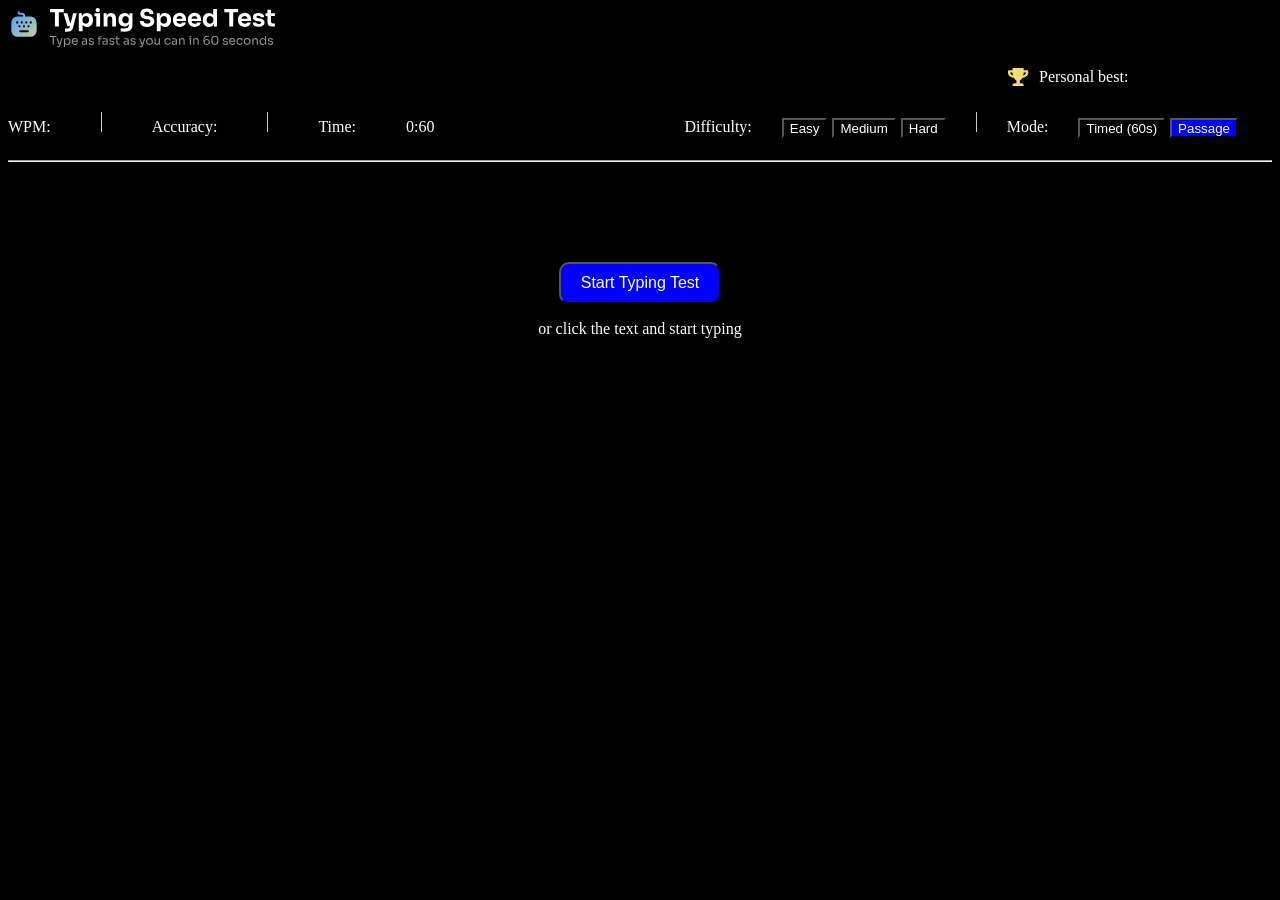
==== index.html @ b87526b1 "Initial commit of my website" ====
<!DOCTYPE html>
<html lang="en">
<head>
  <meta charset="UTF-8">
  <meta name="viewport" content="width=device-width, initial-scale=1.0">
  <link rel="stylesheet" href="style.css">
  <title>Word Typing Website</title>
</head>
<body>
    <img src="assets\images\logo-large.svg" alt="icon">

    <div id="personalBest">
    <img src="assets\images\icon-personal-best.svg" alt="icon">
    <p>Personal best:</p></div>

    <div id="WPM">
      <p>WPM: </p>
        <div style="display: flex; height: 30px;">
        <div class="divider"></div>
    </div>

    <p >Accuracy: </p>
      <div style="display: flex; height: 30px;">
        <div class="divider"></div>
      </div>

      
    <p>Time: </p>
        <p id="Timer">0:60</p>
      
      
    
    <div id="difficultyAndMode">
        <p>Difficulty: </p>
         <div id="button">
            <button id="easy">Easy</button>
            <button id="medium">Medium</button>
            <button id="hard">Hard</button>
         </div>
            <div style="display: flex; height: 30px;">
            <div class="divider"></div>
          </div>
    <p >Mode: </p>
            <div id="modeButton">
             <button id="timedButton">Timed (60s)</button>
             <button id="PassageButton">Passage</button>
            </div>

        </div>
      </div>
      <hr>
      <div id="textToType">
      <button id="startButton">Start Typing Test</button>
      <p>or click the text and start typing</p>
      </div>

    <div id="display-text"></div>

        <script src="behaviour.js"></script>
  </body>
</html>
---- style.css ----
body {
  background-color: black;
}

#personalBest {
  display:flex;
  margin-left: 1000px;
  position: relative;
  color: white;
  gap: 10px;
}

#WPM {
  display:inline-flex;
  position: relative;
  color: white;
  gap: 50px;
}
#difficultyAndMode {
  display:flex;
  position: relative;
  margin-left: 200px;
  gap: 30px;
}

.divider {
  width: 1px;
  background-color: #ccc;
  margin: 0 0px;
  align-self: stretch; /* Ensures it spans the container height */
  margin-top: 10px;
}

#button {
  display: flex;
  position: relative;
  gap: 5px;
  height: 20px;
  margin-top: 16px;
  background-color: transparent;
  border-radius: 10px;
  color: white;
  
}
#button button {
  background-color: transparent;
  color: white;

}

#modeButton {
  display: flex;
  position: relative;
  gap: 5px;
  height: 20px;
  margin-top: 16px;
  border-radius: 10px;
}

#modeButton button {
  background-color: transparent;
  color: white;

}

#textToType {
  display: flex;
  flex-direction: column;
  align-items: center;
  margin-top:100px;
  color: white;
}
#startButton {
  padding: 10px 20px;
  font-size: 16px;
  cursor: pointer;
  background-color: blue;
  border-radius: 10px ;
  color: white;
}

#text {
  color: white;
  filter: blur(5px);
  font-size: 24px;
}

#display-text {
  color: white;
  font-size: 24px;
   filter: blur(5px);
}

#Timer {
  display:flex;
  position: relative;
  font-size: 16;
}
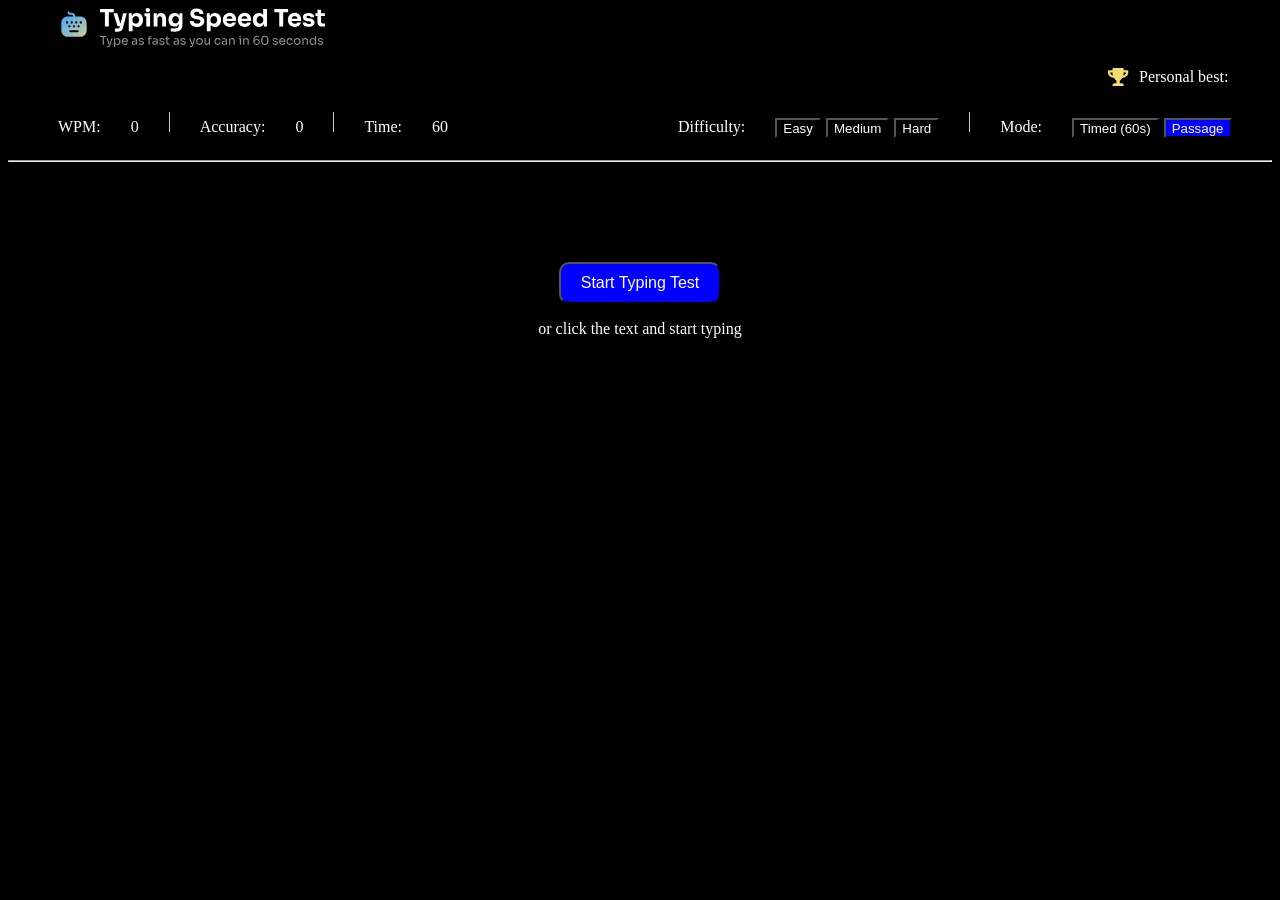
==== commit 7e46d550: "add some new functions" ====
--- a/index.html
+++ b/index.html
@@ -7,26 +7,29 @@
   <title>Word Typing Website</title>
 </head>
 <body>
-    <img src="assets\images\logo-large.svg" alt="icon">
+    <div id="mainLogo"><img src="assets\images\logo-large.svg" alt="icon"></div>
 
     <div id="personalBest">
     <img src="assets\images\icon-personal-best.svg" alt="icon">
     <p>Personal best:</p></div>
 
-    <div id="WPM">
-      <p>WPM: </p>
+    <div id = "wpm-display">
+      <P>WPM:</P> 
+      <p id = 'WPM'>0</p>
+    
         <div style="display: flex; height: 30px;">
         <div class="divider"></div>
     </div>
 
-    <p >Accuracy: </p>
+    
+    <p >Accuracy: </p> <p id="accuracy">0</p>
       <div style="display: flex; height: 30px;">
         <div class="divider"></div>
       </div>
 
       
     <p>Time: </p>
-        <p id="Timer">0:60</p>
+        <p id="Timer">60</p>
       
       
     
--- a/style.css
+++ b/style.css
@@ -2,19 +2,24 @@
   background-color: black;
 }
 
+#mainLogo {
+  margin-left: 50px;
+}
+
 #personalBest {
   display:flex;
-  margin-left: 1000px;
+  margin-left: 1100px;
   position: relative;
   color: white;
   gap: 10px;
 }
 
-#WPM {
+#wpm-display {
   display:inline-flex;
   position: relative;
   color: white;
-  gap: 50px;
+  gap: 30px;
+  margin-left: 50px;
 }
 #difficultyAndMode {
   display:flex;
@@ -96,3 +101,15 @@
   position: relative;
   font-size: 16;
 }
+
+.correct {
+  color: green;
+}
+
+.incorrect {
+  color: red;
+}
+
+.pending {
+  color: gray;
+}
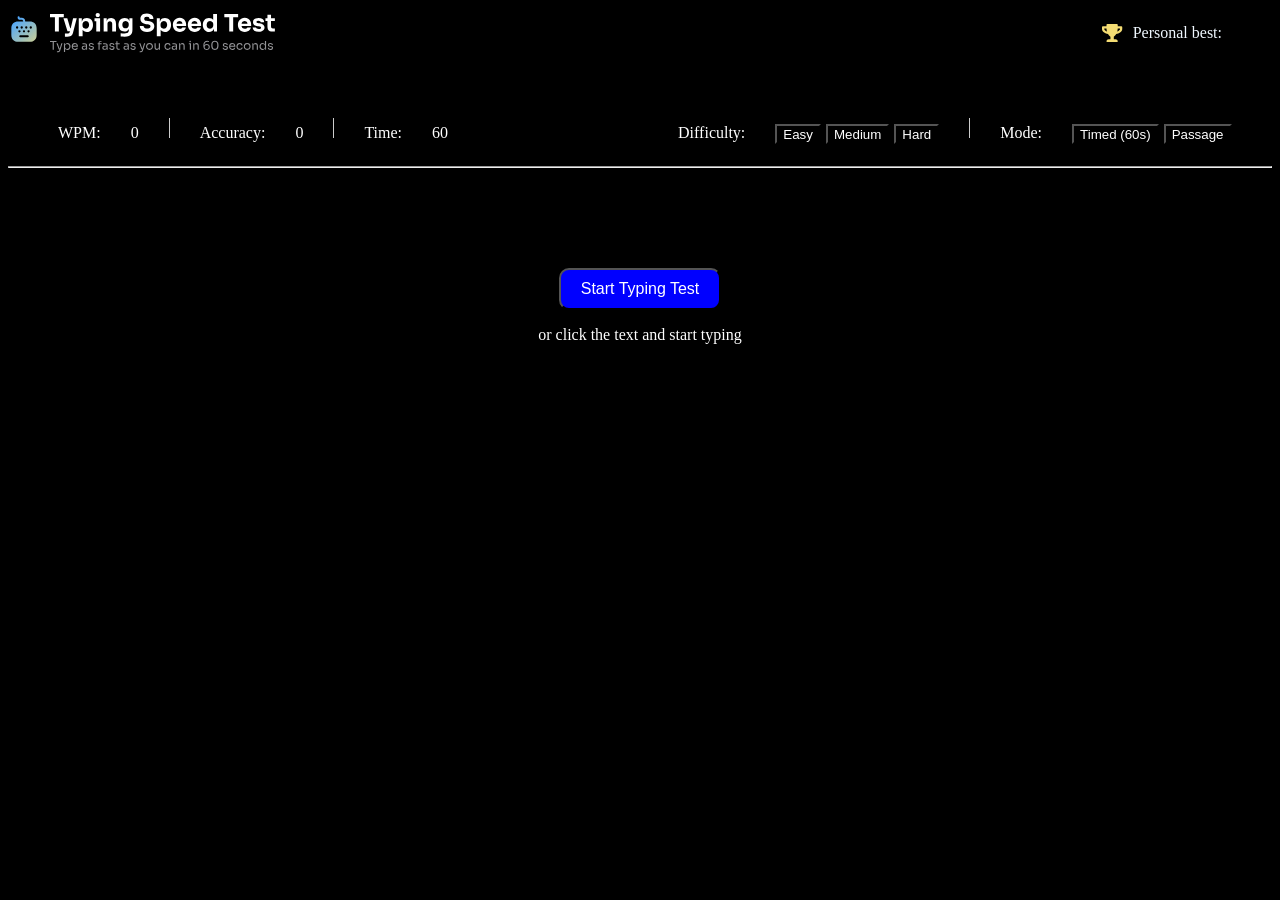
==== commit f010a8bc: "add more html and css also make some pages reponsive" ====
--- a/index.html
+++ b/index.html
@@ -7,50 +7,55 @@
   <title>Word Typing Website</title>
 </head>
 <body>
-    <div id="mainLogo"><img src="assets\images\logo-large.svg" alt="icon"></div>
+      <div class="main-logo">
+        <img src="assets/images/logo-large.svg" alt="Main logo">
 
-    <div id="personalBest">
-    <img src="assets\images\icon-personal-best.svg" alt="icon">
-    <p>Personal best:</p></div>
+        <div id="personal-best">
+            <img src="assets/images/icon-personal-best.svg" alt="Personal best icon">
+            <p id="personalBestValue">Personal best:</p>
+        </div>
+    </div>
 
     <div id = "wpm-display">
-      <P>WPM:</P> 
-      <p id = 'WPM'>0</p>
-    
+        <P>WPM:</P> 
+        <p id = 'WPM'>0</p>
+      
         <div style="display: flex; height: 30px;">
-        <div class="divider"></div>
-    </div>
-
-    
-    <p >Accuracy: </p> <p id="accuracy">0</p>
-      <div style="display: flex; height: 30px;">
-        <div class="divider"></div>
-      </div>
+          <div class="divider"></div>
+        </div>
 
       
-    <p>Time: </p>
-        <p id="Timer">60</p>
+      <p >Accuracy: </p> <p id="accuracy">0</p>
+        <div style="display: flex; height: 30px;">
+          <div class="divider"></div>
+        </div>
+
+        
+      <p>Time: </p>
+          <p id="Timer">60</p>
+        
+        
       
+      <div id="difficultyAndMode">
+          <p>Difficulty: </p>
+          <div id="button">
+              <button id="easy">Easy</button>
+              <button id="medium">Medium</button>
+              <button id="hard">Hard</button>
+          </div>
+              <div style="display: flex; height: 30px;">
+              <div class="divider"></div>
+            </div>
       
-    
-    <div id="difficultyAndMode">
-        <p>Difficulty: </p>
-         <div id="button">
-            <button id="easy">Easy</button>
-            <button id="medium">Medium</button>
-            <button id="hard">Hard</button>
-         </div>
-            <div style="display: flex; height: 30px;">
-            <div class="divider"></div>
-          </div>
-    <p >Mode: </p>
-            <div id="modeButton">
-             <button id="timedButton">Timed (60s)</button>
-             <button id="PassageButton">Passage</button>
-            </div>
+            <p id="Mode">Mode: </p>
+              <div id="modeButton">
+                
+              <button id="timedButton">Timed (60s)</button>
+              <button id="PassageButton">Passage</button>
+              </div>
 
         </div>
-      </div>
+    </div>
       <hr>
       <div id="textToType">
       <button id="startButton">Start Typing Test</button>
--- a/style.css
+++ b/style.css
@@ -2,16 +2,18 @@
   background-color: black;
 }
 
-#mainLogo {
-  margin-left: 50px;
+.main-logo {
+    display: flex;
+    justify-content: space-between;
+    align-items: center;
+    color: aliceblue;
 }
 
-#personalBest {
-  display:flex;
-  margin-left: 1100px;
-  position: relative;
-  color: white;
-  gap: 10px;
+#personal-best {
+    display: flex;
+    align-items: center;
+    gap: 10px;
+    margin-right: 50px;
 }
 
 #wpm-display {
@@ -20,6 +22,7 @@
   color: white;
   gap: 30px;
   margin-left: 50px;
+  margin-top: 50px;
 }
 #difficultyAndMode {
   display:flex;
@@ -65,7 +68,10 @@
 #modeButton button {
   background-color: transparent;
   color: white;
+}
 
+#modeButton p {
+  margin-bottom: 100px;
 }
 
 #textToType {
@@ -112,4 +118,31 @@
 
 .pending {
   color: gray;
-}+}
+
+@media (max-width: 768px) {
+
+    #main-logo {
+        flex-direction: column;
+        gap: 20px;
+    }
+
+    #personal-best {
+        margin-right: 0;
+    }
+    #wpm-display p {
+       width: 50px;
+       height: 50px;
+       border: solid 1px white;
+       border-radius: 5px;
+      flex-direction: column;
+    }
+
+    #Mode {
+      display: none;
+    }
+
+    #difficultyAndMode p {
+      display: none;
+    }
+}
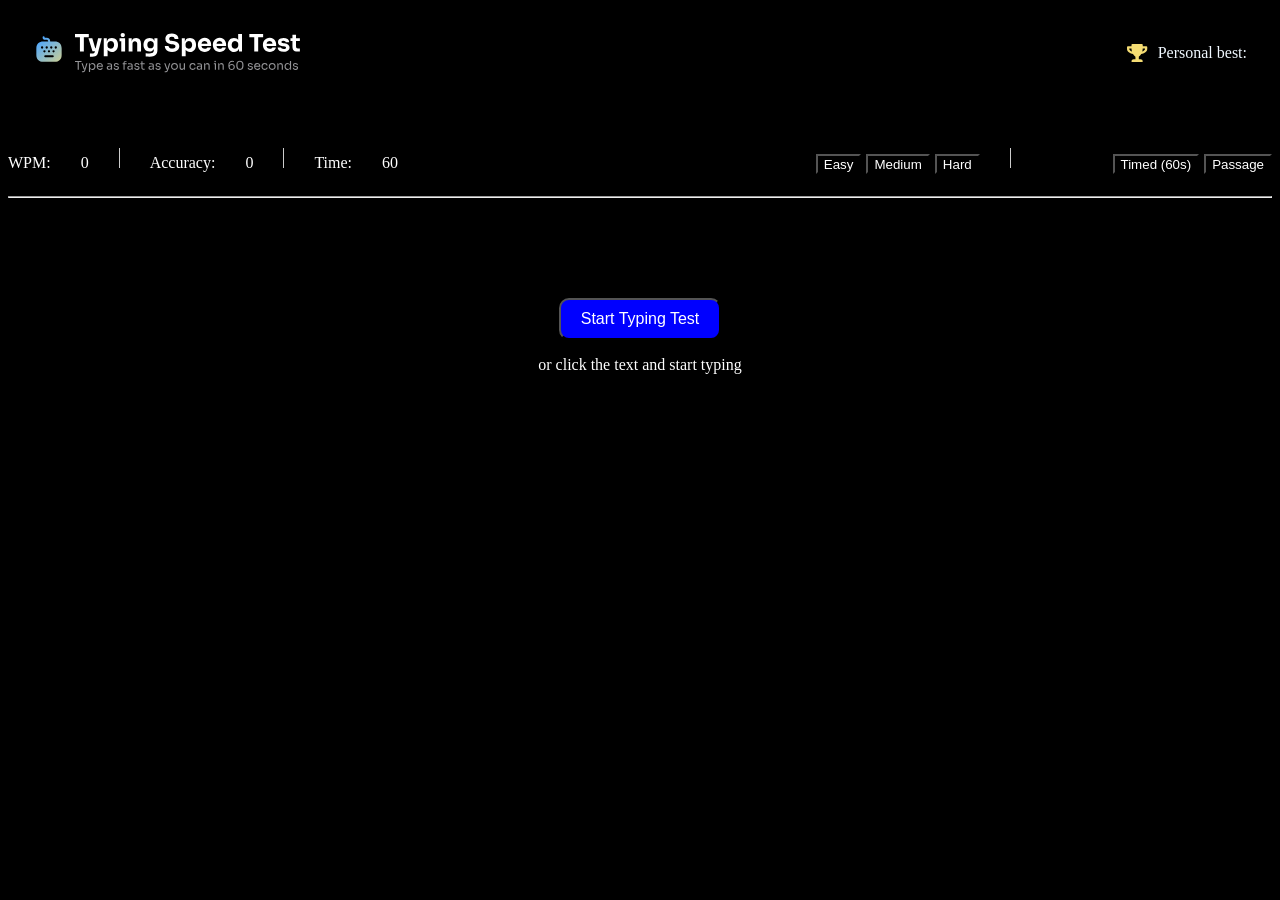
==== commit 06433d9f: "make index.html responsive also changes in index and style.css" ====
--- a/index.html
+++ b/index.html
@@ -16,46 +16,64 @@
         </div>
     </div>
 
-    <div id = "wpm-display">
-        <P>WPM:</P> 
-        <p id = 'WPM'>0</p>
-      
-        <div style="display: flex; height: 30px;">
-          <div class="divider"></div>
-        </div>
+          <div class="stats-row">
 
-      
-      <p >Accuracy: </p> <p id="accuracy">0</p>
-        <div style="display: flex; height: 30px;">
-          <div class="divider"></div>
-        </div>
+          <div id="wpm-display">
 
-        
-      <p>Time: </p>
-          <p id="Timer">60</p>
-        
-        
-      
-      <div id="difficultyAndMode">
-          <p>Difficulty: </p>
-          <div id="button">
-              <button id="easy">Easy</button>
-              <button id="medium">Medium</button>
-              <button id="hard">Hard</button>
-          </div>
-              <div style="display: flex; height: 30px;">
-              <div class="divider"></div>
-            </div>
-      
-            <p id="Mode">Mode: </p>
-              <div id="modeButton">
-                
-              <button id="timedButton">Timed (60s)</button>
-              <button id="PassageButton">Passage</button>
+              <p>WPM:</p>
+              <p id="WPM">0</p>
+
+              <div style="display:flex;height:30px;">
+                  <div class="divider"></div>
               </div>
 
-        </div>
-    </div>
+              <p>Accuracy:</p>
+              <p id="accuracy">0</p>
+
+              <div style="display:flex;height:30px;">
+                  <div class="divider"></div>
+              </div>
+
+              <p>Time:</p>
+              <p id="Timer">60</p>
+
+          </div>
+
+          <div id="difficultyAndMode">
+
+              <p>Difficulty:</p>
+
+              <div id="button">
+                  <button id="easy">Easy</button>
+                  <button id="medium">Medium</button>
+                  <button id="hard">Hard</button>
+              </div>
+
+              <select id="difficultyDropdown">
+                  <option>Easy</option>
+                  <option>Medium</option>
+                  <option selected>Hard</option>
+              </select>
+
+              <div style="display:flex;height:30px;">
+                  <div class="divider"></div>
+              </div>
+
+              <p id="Mode">Mode:</p>
+
+              <div id="modeButton">
+                  <button id="timedButton">Timed (60s)</button>
+                  <button id="PassageButton">Passage</button>
+              </div>
+
+              <select id="modeDropdown">
+                  <option selected>Timed (60s)</option>
+                  <option>Passage</option>
+              </select>
+
+          </div>
+
+      </div>
       <hr>
       <div id="textToType">
       <button id="startButton">Start Typing Test</button>
--- a/style.css
+++ b/style.css
@@ -2,7 +2,7 @@
   background-color: black;
 }
 
-.main-logo {
+/* .main-logo {
     display: flex;
     justify-content: space-between;
     align-items: center;
@@ -14,21 +14,46 @@
     align-items: center;
     gap: 10px;
     margin-right: 50px;
-}
-
-#wpm-display {
-  display:inline-flex;
-  position: relative;
-  color: white;
-  gap: 30px;
-  margin-left: 50px;
-  margin-top: 50px;
-}
-#difficultyAndMode {
-  display:flex;
-  position: relative;
-  margin-left: 200px;
-  gap: 30px;
+} */
+
+.main-logo {
+    display: flex;
+    align-items: center;
+    padding: 20px 25px;
+    color: aliceblue;
+}
+
+#personal-best {
+    display: flex;
+    align-items: center;
+    gap: 10px;
+    margin-left: auto;
+}
+
+/* .stats-row{
+    display:flex;
+    align-items:center;
+    gap:20%;
+    margin:50px;
+    color: white;
+} */
+
+.stats-row{
+    display:flex;
+    align-items:center;
+    justify-content:space-between;
+    margin-top:40px;
+}
+
+#wpm-display{
+    display:flex;
+    color:white;
+    gap:30px;
+}
+
+#difficultyAndMode{
+    display:flex;
+    gap:30px;
 }
 
 .divider {
@@ -120,29 +145,114 @@
   color: gray;
 }
 
+#difficultyDropdown,
+#modeDropdown {
+    display: none;
+}
+
 @media (max-width: 768px) {
 
-    #main-logo {
+    /* Main layout */
+    .stats-row {
         flex-direction: column;
+        align-items: center;
         gap: 20px;
+        margin: 20px;
+    }
+
+    .main-logo {
+        justify-content: space-between;
+        align-items: center;
+        padding: 10px;
     }
 
     #personal-best {
         margin-right: 0;
     }
-    #wpm-display p {
-       width: 50px;
-       height: 50px;
-       border: solid 1px white;
-       border-radius: 5px;
-      flex-direction: column;
-    }
-
+
+    /* WPM / Accuracy / Time */
+    #wpm-display {
+        display: flex;
+        justify-content: center;
+        align-items: center;
+        gap: 20px;
+        flex-wrap: wrap;
+    }
+
+    /* Difficulty & Mode row */
+    #difficultyAndMode {
+        display: flex;
+        justify-content: center;
+        align-items: center;
+        gap: 15px;
+        margin: 0;
+    }
+
+    /* Hide desktop labels */
+    #difficultyAndMode > p,
     #Mode {
-      display: none;
-    }
-
-    #difficultyAndMode p {
-      display: none;
-    }
-}
+        display: none;
+    }
+
+    /* Hide desktop buttons */
+    #button,
+    #modeButton {
+        display: none;
+    }
+
+    /* Hide divider between dropdowns */
+    #difficultyAndMode .divider {
+        display: none;
+    }
+
+    /* Show mobile dropdowns */
+    #difficultyDropdown,
+    #modeDropdown {
+        display: block;
+        width: 150px;
+        height: 40px;
+
+        background-color: #1f1f1f;
+        color: white;
+        border: 1px solid #444;
+        border-radius: 8px;
+        padding: 8px 35px 8px 12px;
+        font-size: 14px;
+        cursor: pointer;
+
+        appearance: none;
+        -webkit-appearance: none;
+        -moz-appearance: none;
+
+        background-image: url("data:image/svg+xml,%3Csvg xmlns='http://www.w3.org/2000/svg' width='12' height='12' fill='white' viewBox='0 0 16 16'%3E%3Cpath d='M1.5 5.5L8 12l6.5-6.5z'/%3E%3C/svg%3E");
+        background-repeat: no-repeat;
+        background-position: right 12px center;
+    }
+
+    #difficultyDropdown option,
+    #modeDropdown option {
+        background-color: #1f1f1f;
+        color: white;
+    }
+
+    hr {
+        margin-top: 20px;
+    }
+
+    #textToType {
+        margin-top: 40px;
+        text-align: center;
+    }
+
+    #startButton {
+        width: 220px;
+        padding: 14px;
+        font-size: 18px;
+    }
+
+    #display-text {
+        padding: 20px;
+        font-size: 22px;
+        line-height: 1.8;
+    }
+}
